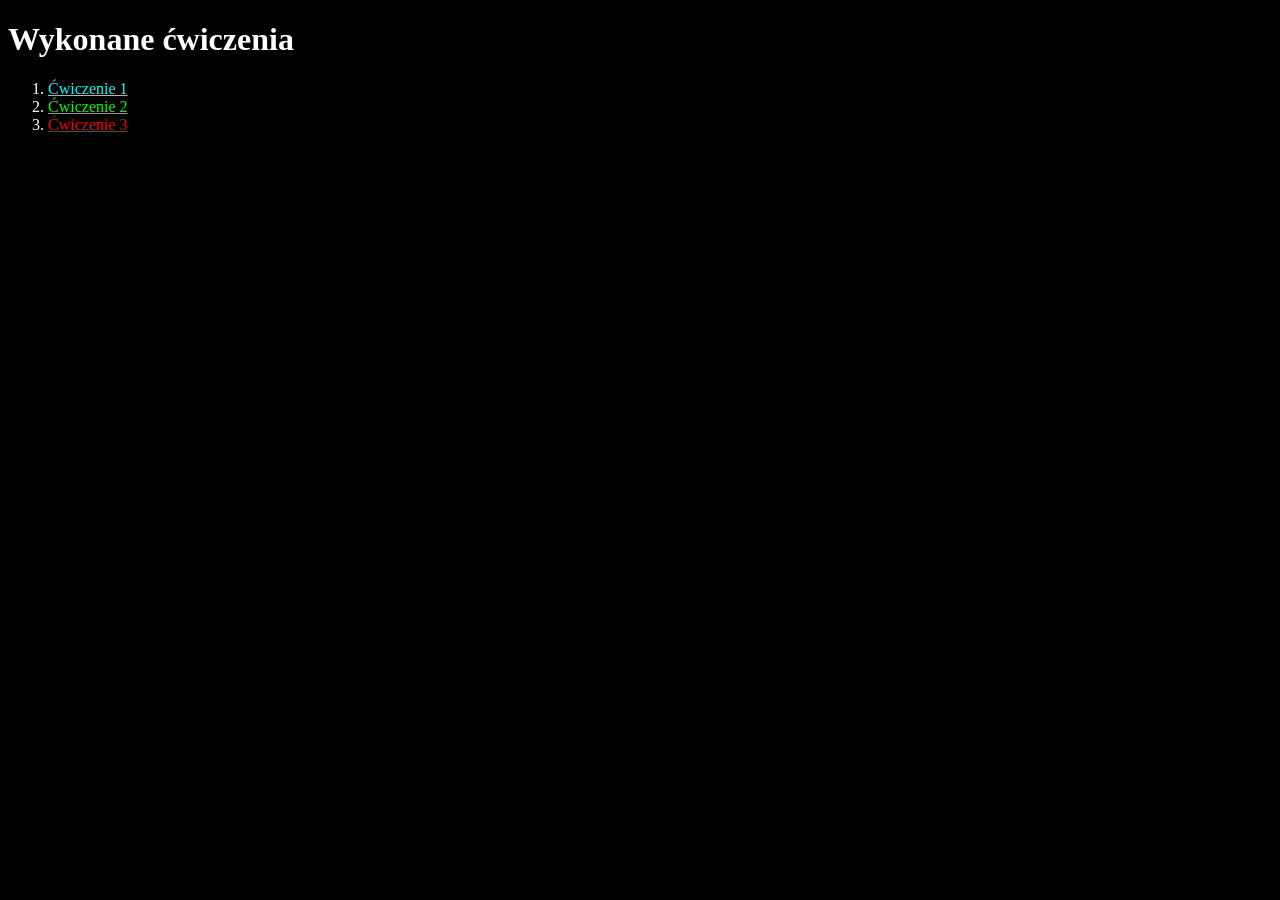
==== Lab_01/cw1/index.html @ ba92eff4 "Add files via upload" ====
<!DOCTYPE html>
<html>
  <head>
    <link rel="stylesheet" href="styles.css" />
  </head>
  <body>
    <h1>Wykonane ćwiczenia</h1>
    <ol>
      <li><a href="cw1.html" class="blueText">Ćwiczenie 1</a></li>
      <li><a href="cw2.html" class="greenText">Ćwiczenie 2</li>
      <li><a href="cw3.html" class="redText">Ćwiczenie 3</li>
    </ol>
  </body>
</html>
---- Lab_01/cw1/styles.css ----
*{
background-color: black;
color: white;
}

table{
border-collapse: collapse;
width: 80%;
}

.kwadrat, #cat{
float: left;
width: 100px;
height: 100px;
margin: 10px;
}

.redText{
color: red;
}

.blueText{
color: cyan;
}

.greenText{
color: lime;
}
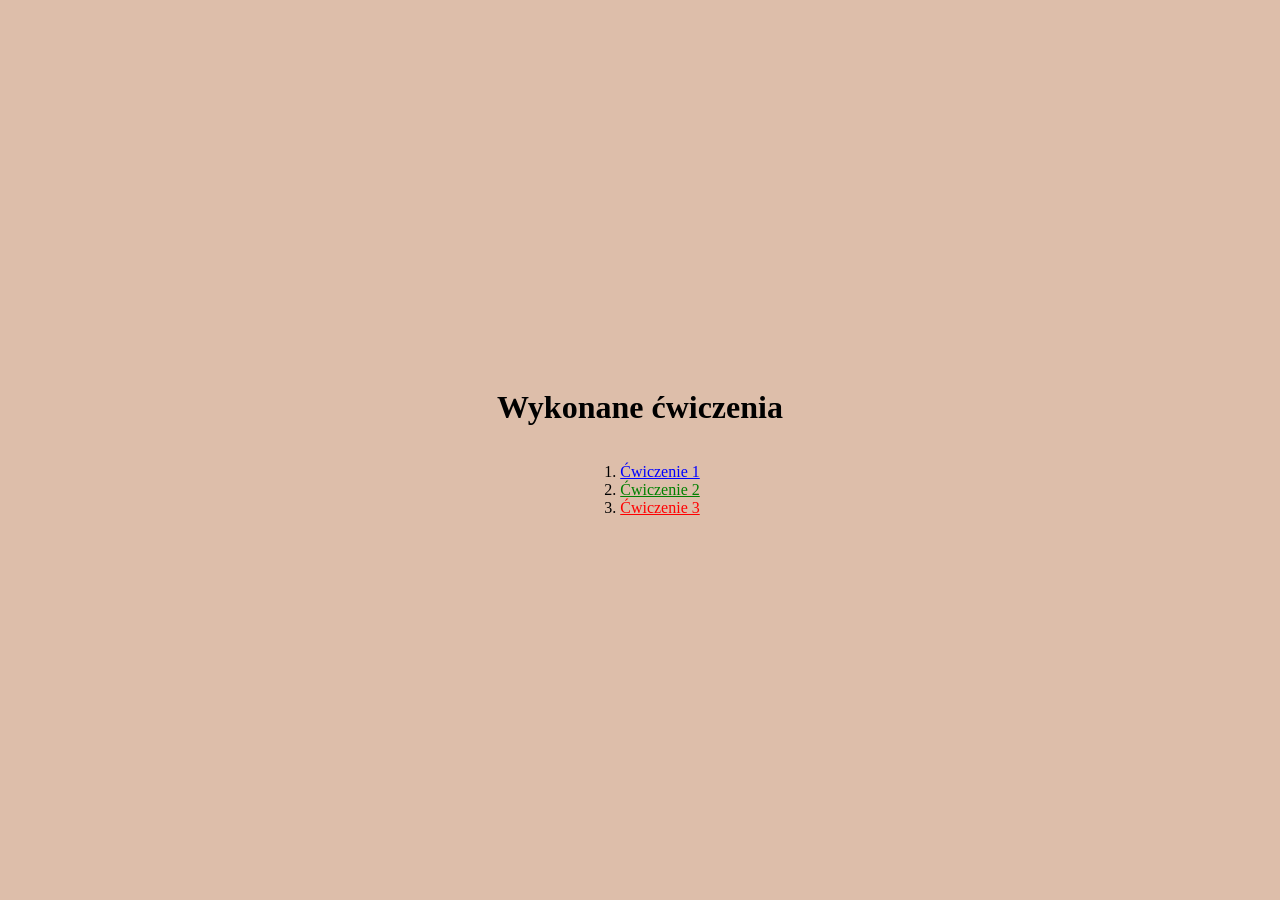
==== commit 62ce9cd6: "update wszystkiego" ====
--- a/Lab_01/cw1/index.html
+++ b/Lab_01/cw1/index.html
@@ -1,14 +1,22 @@
 <!DOCTYPE html>
-<html>
-  <head>
-    <link rel="stylesheet" href="styles.css" />
-  </head>
-  <body>
-    <h1>Wykonane ćwiczenia</h1>
-    <ol>
-      <li><a href="cw1.html" class="blueText">Ćwiczenie 1</a></li>
-      <li><a href="cw2.html" class="greenText">Ćwiczenie 2</li>
-      <li><a href="cw3.html" class="redText">Ćwiczenie 3</li>
-    </ol>
-  </body>
+    <html lang="pl">
+    <head>
+        <meta charset="UTF-8" />
+        <metaname="viewport" content="width=device-width, initial-scale=1.0"/>
+        <title>My Website</title>
+        <link rel="stylesheet" href="./style.css"/>
+    </head>
+    <body>
+        <main class="main-container">
+            <h1>Wykonane ćwiczenia</h1>
+            <ol>
+                <li><a href="cw1.html" style="color: blue">Ćwiczenie 1</a></li>
+                <li><a href="cw2.html" style="color: green">Ćwiczenie 2</a></li>
+                <li><a href="cw3.html" style="color: red">Ćwiczenie 3</a></li>
+            </ol>
+        </main>
+        <script src="index.js"></script>
+    </body>
 </html>
+
+
--- a/Lab_01/cw1/style.css
+++ b/Lab_01/cw1/style.css
@@ -0,0 +1,29 @@
+html {
+    background-color: #DDBEAA;
+    height: 100vh;
+}
+
+body {
+    height: 100vh;
+    margin: 0;
+}
+
+.main-container {
+    height: 100%;
+    display: flex;
+    flex-direction: column;
+    align-items: center;
+    justify-content: center;
+}
+
+table {
+    border-collapse: collapse;
+    width: 80%;
+}
+
+.kwadrat {
+    float: left;
+    width: 100px;
+    height: 100px;
+    margin: 10px;
+}
